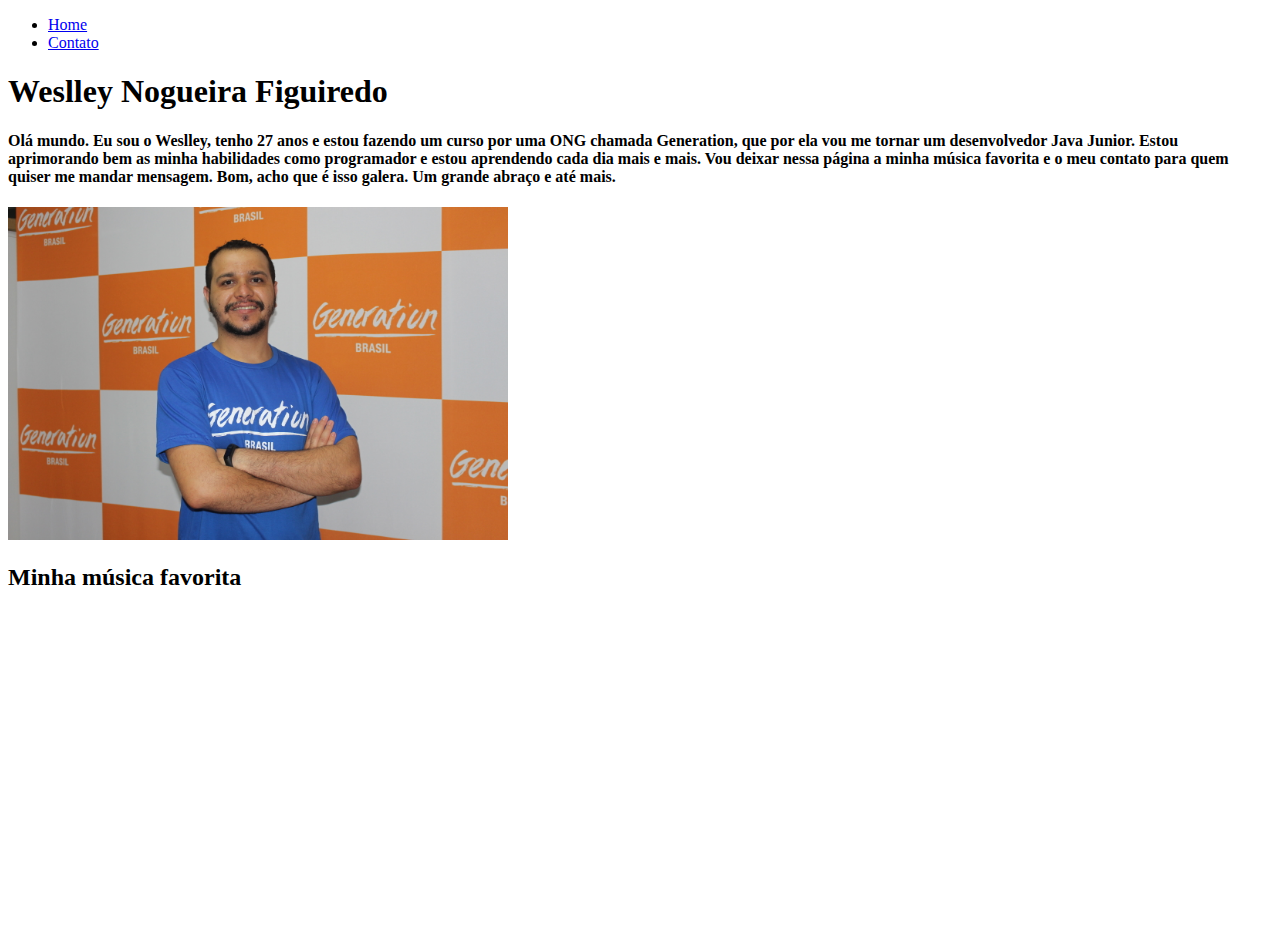
==== index.html @ 4d757918 "teste" ====
<!DOCTYPE html>
<html lang="en">
<head>
    <meta charset="UTF-8">
    <meta name="viewport" content="width=device-width, initial-scale=1.0">
    <title>MEU PERFIL</title>
</head>
<body>
<ul>
<li>
    <a href="index.html">Home</a>
</li>
<li>
    <a href="contato.html">Contato</a>
</li>

</ul>

    <h1>Weslley Nogueira Figuiredo</h1>
<p>
 <h4>Olá mundo. Eu sou o Weslley, tenho 27 anos e estou fazendo um curso por uma ONG chamada Generation, que por ela vou me tornar um desenvolvedor Java Junior. Estou aprimorando bem as minha habilidades como programador e estou aprendendo cada dia mais e mais. Vou deixar nessa página a minha música favorita e o meu contato para quem quiser me mandar mensagem. Bom, acho que é isso galera. Um grande abraço e até mais.</h4>
</p>
<img src="assets/img/foto weslley.JPG" alt="Foto do Weslley Nogueira Figueiredo" width="500">

<h2>Minha música favorita</h2>

<iframe width="500" height="315" src="https://www.youtube.com/embed/lDK9QqIzhwk" frameborder="0" allow="accelerometer; autoplay; clipboard-write; encrypted-media; gyroscope; picture-in-picture" allowfullscreen></iframe>

</body>
</html>
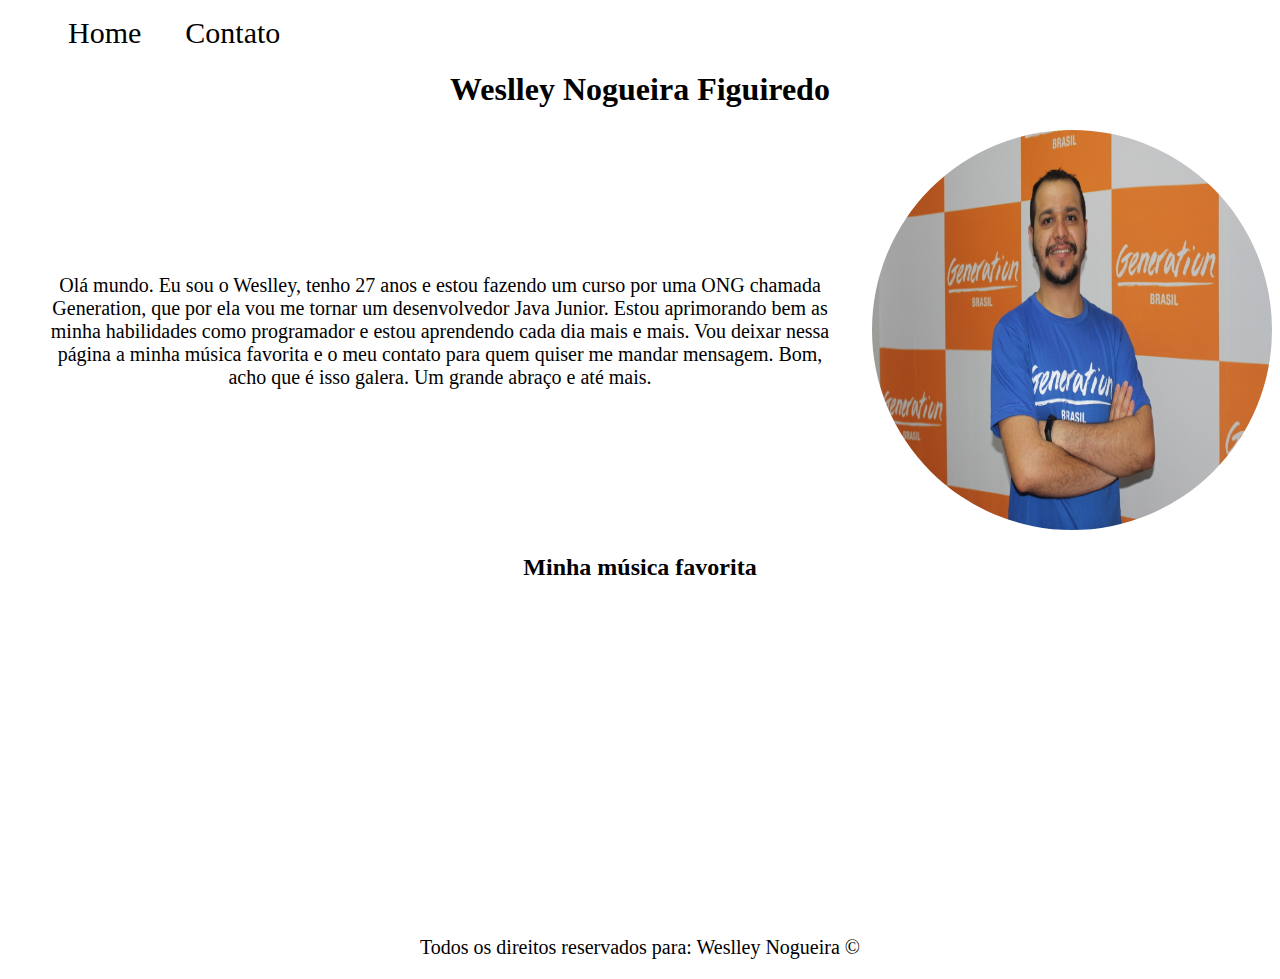
==== commit 1626957b: "testando" ====
--- a/index.html
+++ b/index.html
@@ -4,9 +4,19 @@
     <meta charset="UTF-8">
     <meta name="viewport" content="width=device-width, initial-scale=1.0">
     <title>MEU PERFIL</title>
+    <link rel="stylesheet" href="assets/css/style.css">
+
+<style>
+p {
+    font-size: 20px;
+}
+
+</style>
+
 </head>
+
 <body>
-<ul>
+<ul id="menu">
 <li>
     <a href="index.html">Home</a>
 </li>
@@ -16,15 +26,39 @@
 
 </ul>
 
-    <h1>Weslley Nogueira Figuiredo</h1>
-<p>
- <h4>Olá mundo. Eu sou o Weslley, tenho 27 anos e estou fazendo um curso por uma ONG chamada Generation, que por ela vou me tornar um desenvolvedor Java Junior. Estou aprimorando bem as minha habilidades como programador e estou aprendendo cada dia mais e mais. Vou deixar nessa página a minha música favorita e o meu contato para quem quiser me mandar mensagem. Bom, acho que é isso galera. Um grande abraço e até mais.</h4>
-</p>
-<img src="assets/img/foto weslley.JPG" alt="Foto do Weslley Nogueira Figueiredo" width="500">
+    <h1 class="center">Weslley Nogueira Figuiredo</h1>
+    
+    <div class="container">
 
-<h2>Minha música favorita</h2>
+        <div class="p-30">
+            <p class="center">
+                Olá mundo. Eu sou o Weslley, tenho 27 anos e estou fazendo um curso por uma ONG chamada Generation, que por ela vou me tornar um desenvolvedor Java Junior. Estou aprimorando bem as minha habilidades como programador e estou aprendendo cada dia mais e mais. Vou deixar nessa página a minha música favorita e o meu contato para quem quiser me mandar mensagem. Bom, acho que é isso galera. Um grande abraço e até mais.
+                </p>
+                    </div>
+        
+        
+        <div>
 
+            <img class="aju wh" src="assets/img/foto weslley.JPG" alt="Foto do Weslley Nogueira Figueiredo" width="500">
+            
+        </div>           
+
+    </div>
+
+
+
+<h2 class="center">Minha música favorita</h2>
+<div class="container">
 <iframe width="500" height="315" src="https://www.youtube.com/embed/lDK9QqIzhwk" frameborder="0" allow="accelerometer; autoplay; clipboard-write; encrypted-media; gyroscope; picture-in-picture" allowfullscreen></iframe>
+</div>
+
+
+<footer>
+    <p class="center">
+        Todos os direitos reservados para: Weslley Nogueira &copy
+    </p>
+    
+</footer>
 
 </body>
 </html>--- a/assets/css/style.css
+++ b/assets/css/style.css
@@ -0,0 +1,47 @@
+/* Estilos da página index.html.*/
+
+
+.center {
+    text-align: center;
+}
+
+#menu li{
+    display: inline;
+    padding: 20px;
+
+}
+
+
+#menu li a {
+
+text-decoration: none;
+color: black;
+font-size: 30px;
+
+}
+#menu li a:hover{
+    color: gray;
+}
+
+.container{
+    display: flex;
+    flex-flow: row;
+    justify-content: center;
+    align-items: center;
+ 
+
+}
+
+.p-30{
+    padding: 30px;
+}
+
+.aju{
+    border-radius: 50%;
+}
+
+.wh{
+    width: 400px;
+    height: 400px;
+}
+/* Estilos da página contato.html.*/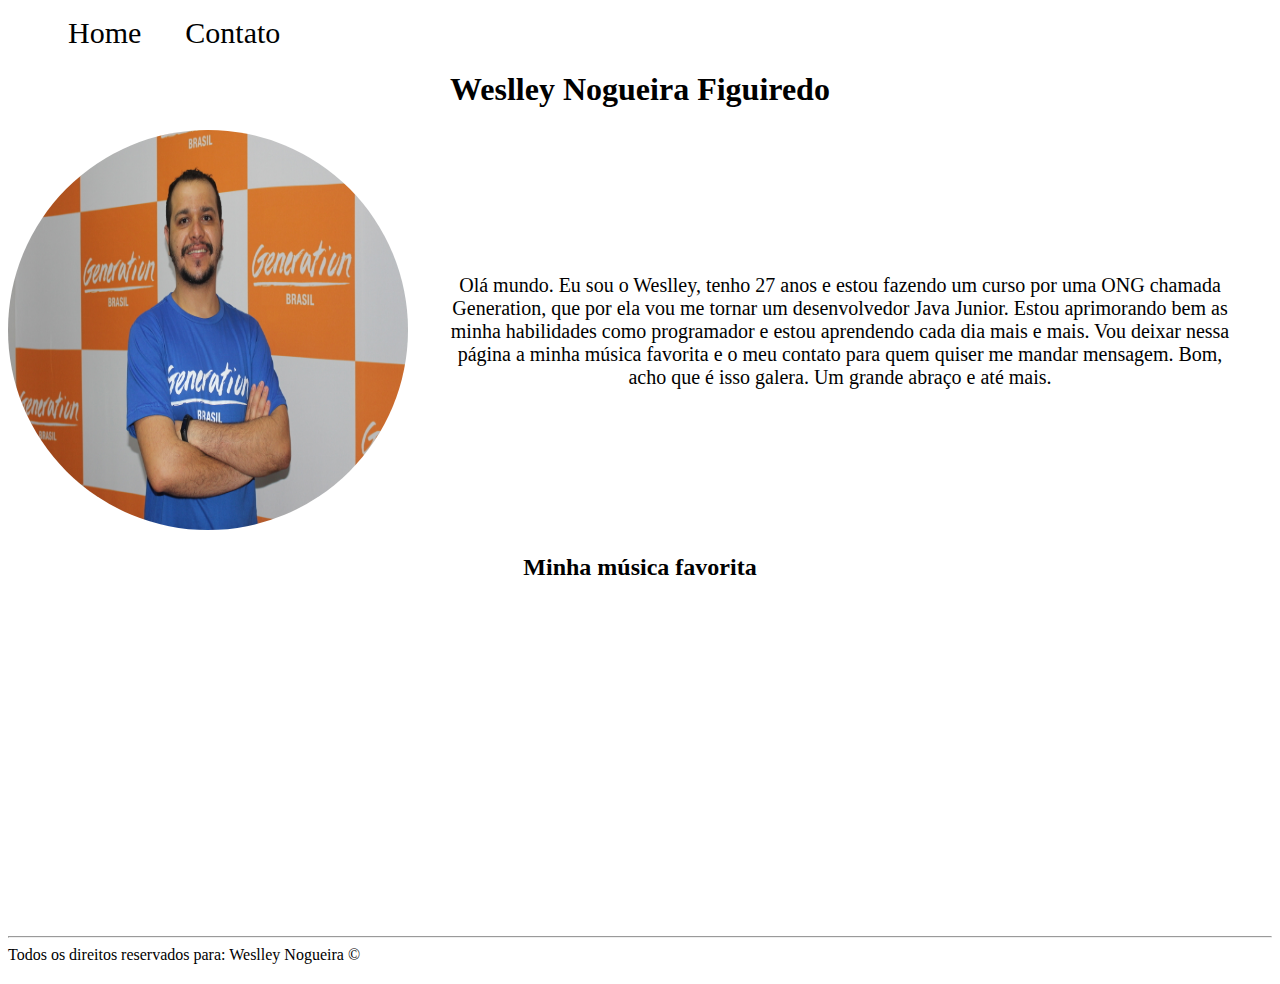
==== commit ee9bc78f: "atualização" ====
--- a/index.html
+++ b/index.html
@@ -30,18 +30,19 @@
     
     <div class="container">
 
+        <div>
+
+            <img class="aju wh" src="assets/img/foto weslley.JPG" alt="Foto do Weslley Nogueira Figueiredo" width="500">
+            
+        </div>  
+
         <div class="p-30">
             <p class="center">
                 Olá mundo. Eu sou o Weslley, tenho 27 anos e estou fazendo um curso por uma ONG chamada Generation, que por ela vou me tornar um desenvolvedor Java Junior. Estou aprimorando bem as minha habilidades como programador e estou aprendendo cada dia mais e mais. Vou deixar nessa página a minha música favorita e o meu contato para quem quiser me mandar mensagem. Bom, acho que é isso galera. Um grande abraço e até mais.
                 </p>
-                    </div>
+                    </div>   
         
-        
-        <div>
-
-            <img class="aju wh" src="assets/img/foto weslley.JPG" alt="Foto do Weslley Nogueira Figueiredo" width="500">
-            
-        </div>           
+                 
 
     </div>
 
@@ -55,6 +56,7 @@
 
 <footer>
     <p class="center">
+        <hr>
         Todos os direitos reservados para: Weslley Nogueira &copy
     </p>
     
--- a/assets/css/style.css
+++ b/assets/css/style.css
@@ -44,4 +44,19 @@
     width: 400px;
     height: 400px;
 }
-/* Estilos da página contato.html.*/+/* Estilos da página contato.html.*/
+
+
+
+.container-contato{
+    display: flex;
+    flex-flow: row;
+    justify-content: center;
+    align-items: center;
+
+}
+.tm-social{
+    width: 50px;
+    height: 50px;
+    padding: 50px;
+}